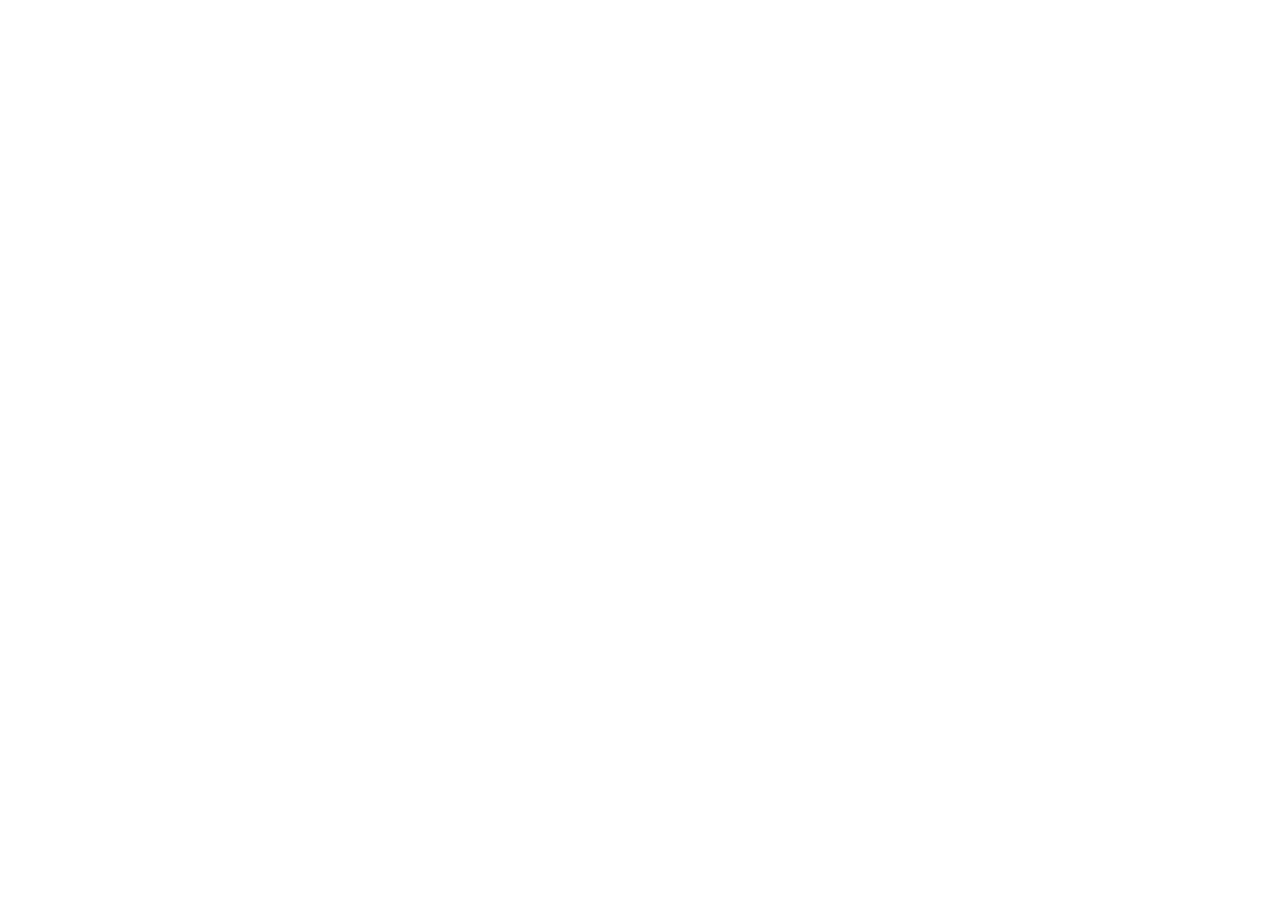
==== templates/base.html @ b932f63d "feat: create base HTML skeleton with meta tags" ====
<!DOCTYPE html>
<html lang="en">
<head>
    <meta charset="UTF-8">
    <meta name="viewport" content="width=device-width, initial-scale=1.0">
    <title>Silent Talk</title>
</head>
<body>

</body>
</html>
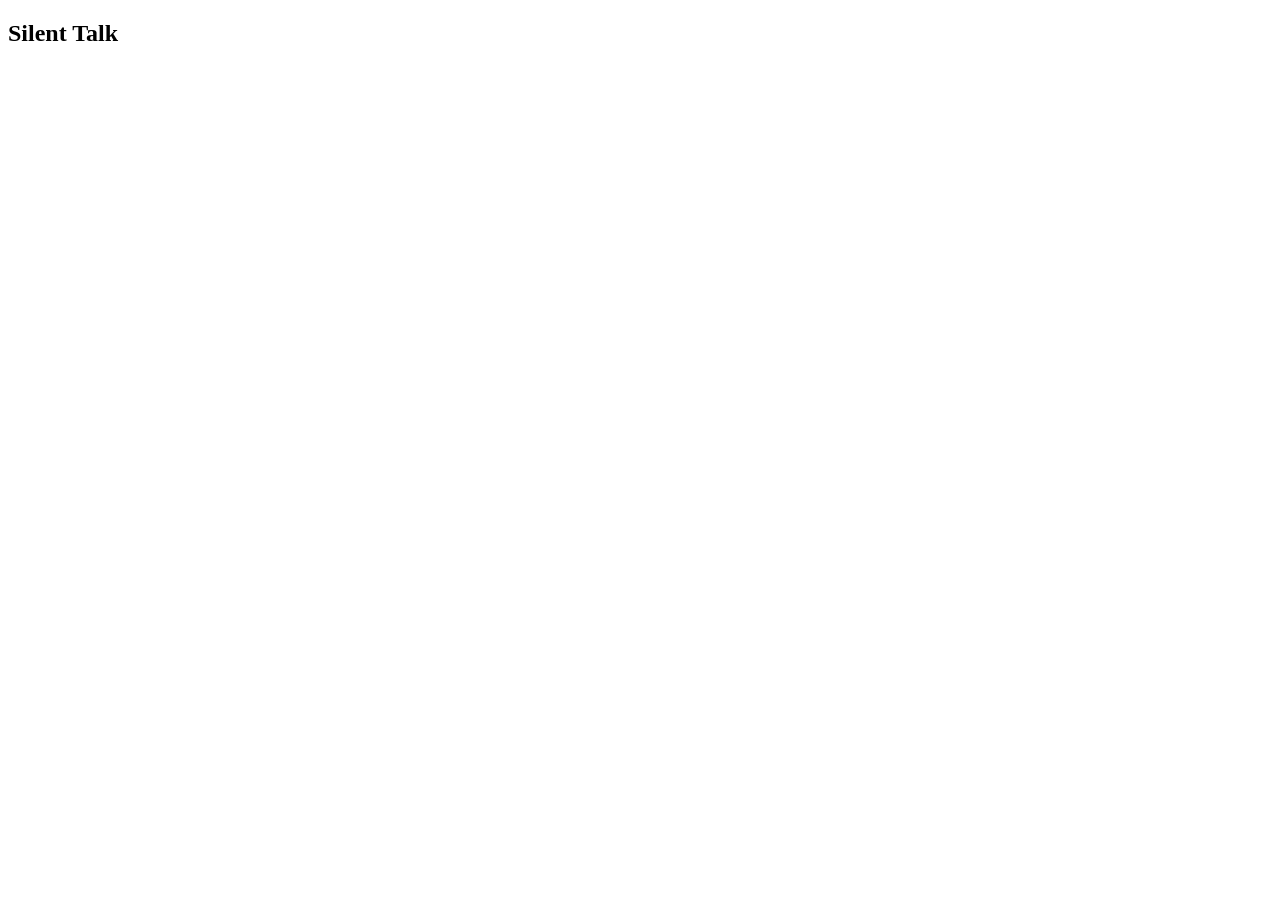
==== commit 74c2c189: "feat: add navbar with Silent Talk branding" ====
--- a/templates/base.html
+++ b/templates/base.html
@@ -7,5 +7,9 @@
 </head>
 <body>
 
+    <nav>
+        <h1>Silent Talk</h1>
+    </nav>
+
 </body>
 </html>
